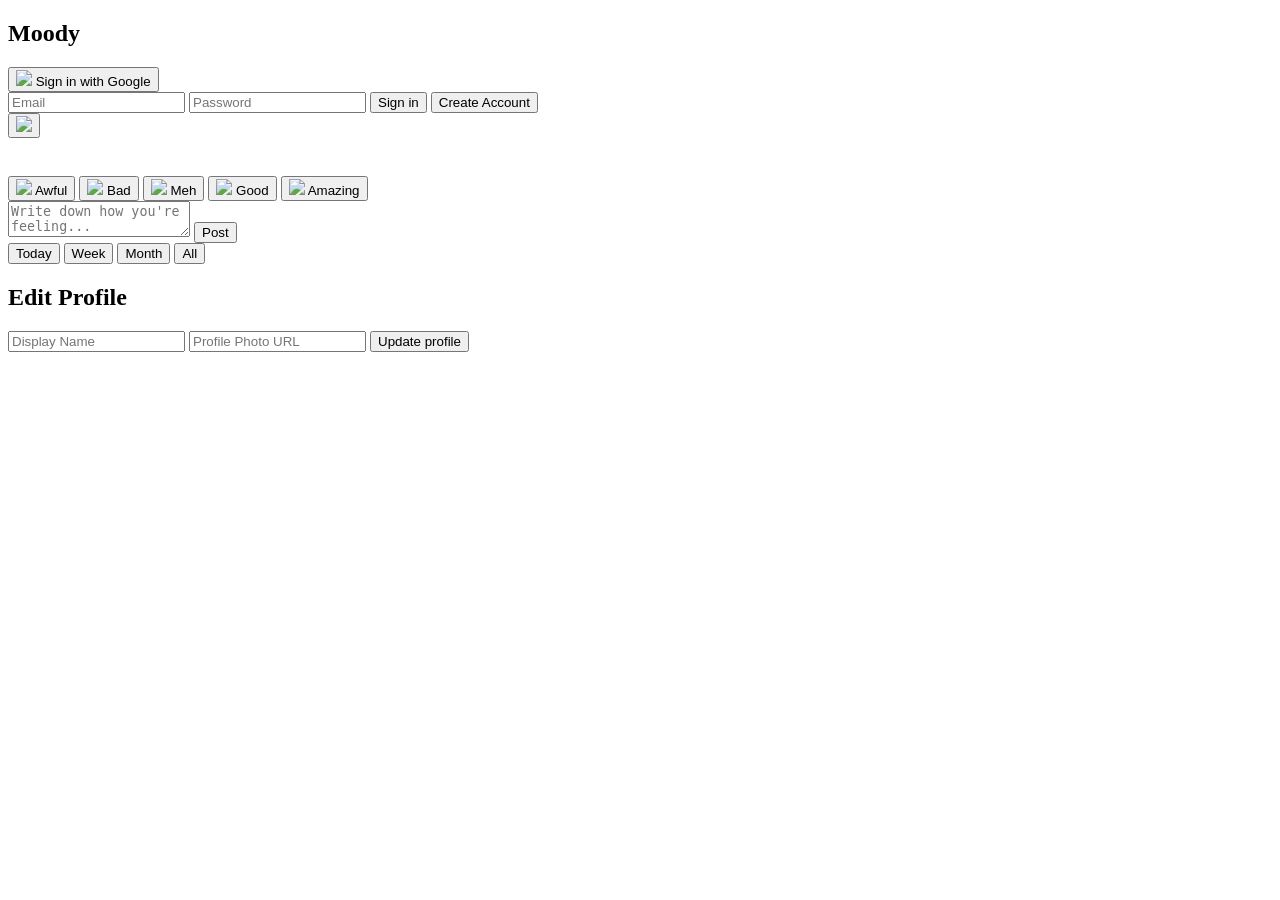
==== index.html @ 92821013 "rename files" ====
<!DOCTYPE html>
<html>
  <head>
    <link
      rel="icon"
      href="data:image/svg+xml,<svg xmlns=%22http://www.w3.org/2000/svg%22 viewBox=%2210 0 100 100%22><text y=%22.90em%22 font-size=%2290%22>🙃</text></svg>"
    />

    <link
      rel="stylesheet"
      href="https://cdnjs.cloudflare.com/ajax/libs/normalize/8.0.1/normalize.css"
    />
    <title>Moody</title>
    <meta name="viewport" content="width=device-width, initial-scale=1" />
    <link rel="preconnect" href="https://fonts.googleapis.com" />
    <link rel="preconnect" href="https://fonts.gstatic.com" crossorigin />
    <link
      href="https://fonts.googleapis.com/css2?family=Cabin:wght@400;500;600;700&family=Calistoga&display=swap"
      rel="stylesheet"
    />
    <link
      rel="icon"
      href="data:image/svg+xml,<svg xmlns=%22http://www.w3.org/2000/svg%22 viewBox=%2210 0 100 100%22><text y=%22.90em%22 font-size=%2290%22>🙃</text></svg>"
    />
    <link rel="stylesheet" href="index.css" />
  </head>

  <body>
    <section id="logged-out-view">
      <div class="container">
        <h1 class="app-title">Moody</h1>

        <div class="provider-buttons">
          <button id="sign-in-with-google-btn" class="provider-btn">
            <img src="assets/providers/google.png" class="google-btn-logo" />
            Sign in with Google
          </button>
        </div>

        <div class="auth-fields-and-buttons">
          <input id="email-input" type="email" placeholder="Email" />
          <input id="password-input" type="password" placeholder="Password" />

          <button id="sign-in-btn" class="primary-btn">Sign in</button>
          <button id="create-account-btn" class="secondary-btn">
            Create Account
          </button>
        </div>
      </div>
    </section>

    <section id="logged-in-view">
      <div class="container">
        <nav>
          <button id="sign-out-btn" class="icon-btn">
            <img src="assets/icons/icon-sign-out.svg" class="icon-img-btn" />
          </button>
        </nav>

        <div class="app-container">
          <div class="user-section">
            <img id="user-profile-picture" />
            <h2 id="user-greeting"></h2>
          </div>

          <div class="mood-emojis">
            <button id="mood-1" class="mood-emoji-btn">
              <img src="assets/emojis/1.png" />
              Awful
            </button>
            <button id="mood-2" class="mood-emoji-btn">
              <img src="assets/emojis/2.png" />
              Bad
            </button>
            <button id="mood-3" class="mood-emoji-btn">
              <img src="assets/emojis/3.png" />
              Meh
            </button>
            <button id="mood-4" class="mood-emoji-btn">
              <img src="assets/emojis/4.png" />
              Good
            </button>
            <button id="mood-5" class="mood-emoji-btn">
              <img src="assets/emojis/5.png" />
              Amazing
            </button>
          </div>
          <div class="post-section">
            <textarea
              id="post-input"
              placeholder="Write down how you're feeling..."
            ></textarea>
            <button id="post-btn" class="primary-btn">Post</button>
            <!-- <button id="fetch-posts-btn" class="secondary-btn">
              Fetch posts
            </button> -->
          </div>
          <div class="filters-and-posts-section">
            <div class="filters-section">
              <button id="today-filter-btn" class="filter-btn">Today</button>
              <button id="week-filter-btn" class="filter-btn">Week</button>
              <button id="month-filter-btn" class="filter-btn">Month</button>
              <button id="all-filter-btn" class="filter-btn">All</button>
            </div>

            <div id="posts" class="posts-section"></div>
          </div>

          <h2>Edit Profile</h2>
          <input
            id="display-name-input"
            type="text"
            placeholder="Display Name"
          />
          <input
            id="photo-url-input"
            type="text"
            placeholder="Profile Photo URL"
          />
          <button id="update-profile-btn" class="primary-btn">
            Update profile
          </button>
        </div>

        <!-- <img src="assets/gifs/jerryandthebird.gif" /> -->
      </div>
    </section>

    <script src="index.js" type="module"></script>
  </body>
</html>
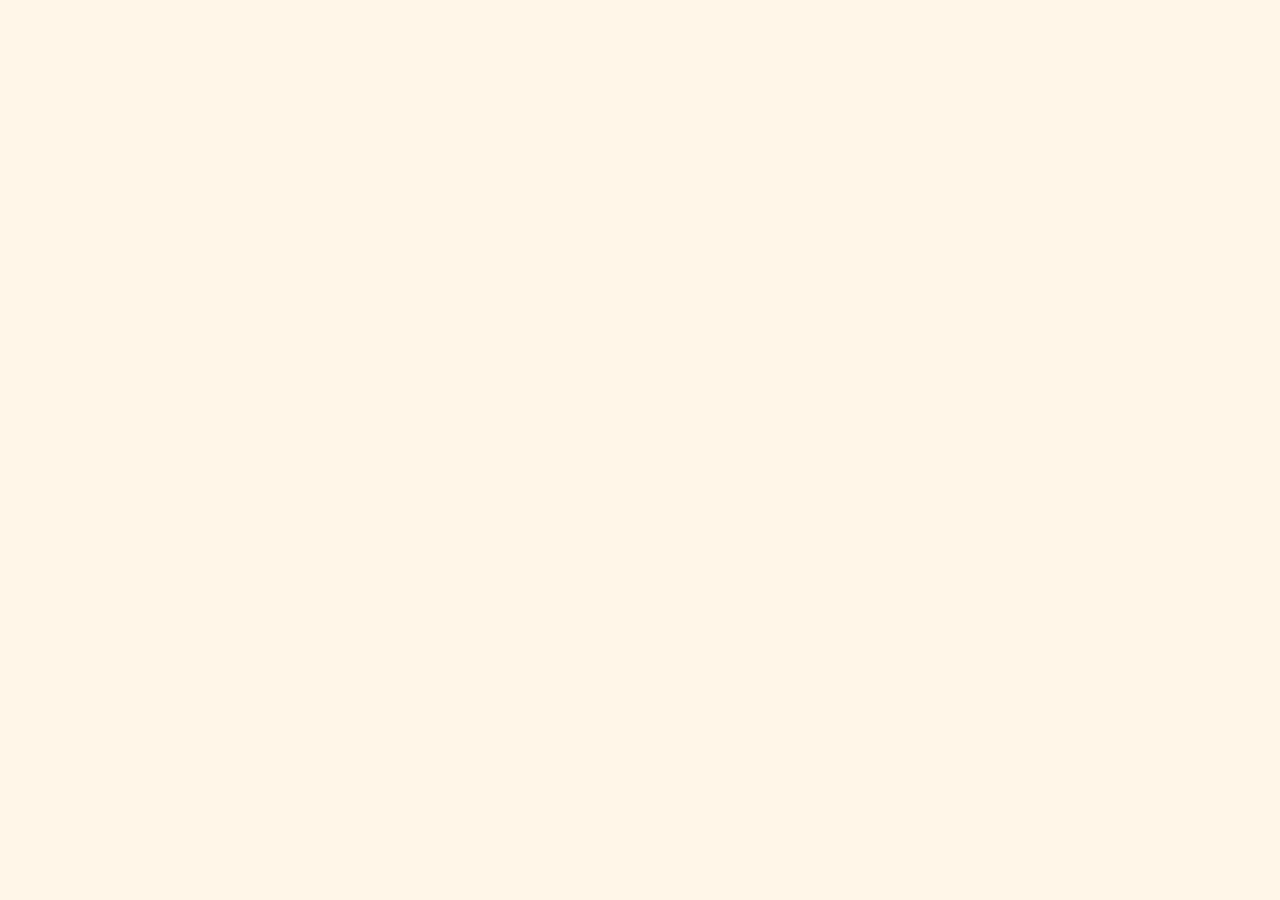
==== commit e8e0545b: "CSS name change" ====
--- a/index.html
+++ b/index.html
@@ -22,7 +22,7 @@
       rel="icon"
       href="data:image/svg+xml,<svg xmlns=%22http://www.w3.org/2000/svg%22 viewBox=%2210 0 100 100%22><text y=%22.90em%22 font-size=%2290%22>🙃</text></svg>"
     />
-    <link rel="stylesheet" href="index.css" />
+    <link rel="stylesheet" href="css.css" />
   </head>
 
   <body>
--- a/css.css
+++ b/css.css
@@ -0,0 +1,398 @@
+:root {
+  --primary-color: #ffde00;
+  --primary-light-color: #ffe769;
+  --secondary-color: #ffe4ba;
+  --secondary-light-color: #fff6e8;
+  --post-color: #62eea8;
+  --delete-color: #ff9f9f;
+  --light-color: #fffefc;
+  --grey-color: #747e79;
+  --dark-color: #000000;
+  --white-color: #fffefc;
+
+  --primary-font: "Cabin", sans-serif;
+  --seconday-font: "Calistoga", sans-serif;
+
+  --border-width: 3px;
+  --element-border-radius: 5px;
+
+  --button-height: 5px;
+
+  --small-button-height: 2px;
+
+  --element-padding: 0.8em;
+
+  --maximum-width: 320px;
+}
+
+html,
+body {
+  margin: 0;
+  padding: 0;
+  font-size: 16px;
+}
+
+body {
+  color: var(--dark-color);
+  background-color: var(--secondary-light-color);
+  font-family: var(--primary-font);
+}
+
+/* === Typography === */
+
+h1,
+h2,
+h3,
+p {
+  margin: 0;
+}
+
+h2,
+h3 {
+  font-weight: 500;
+}
+
+.app-title {
+  font-family: var(--seconday-font);
+  font-size: 2.5em;
+  text-align: center;
+}
+
+/* === Sections === */
+
+section {
+  margin: 3em 0;
+}
+
+.auth-fields-and-buttons {
+  display: flex;
+  flex-direction: column;
+  gap: 1em;
+}
+
+/* === User Section === */
+
+.user-section {
+  display: flex;
+  flex-direction: column;
+  align-items: center;
+  gap: 0.8em;
+}
+
+.user-section img {
+  width: 3.75em;
+  height: 3.75em;
+  border-radius: 100%;
+  border: var(--border-width) solid var(--dark-color);
+  object-fit: cover;
+  object-position: center;
+}
+
+.user-section h2 {
+  font-size: 1.2rem;
+}
+/* === Post Section === */
+.post-section {
+  display: flex;
+  flex-direction: column;
+  gap: 1em;
+}
+
+/* == Post Section - Mood Emojis == */
+
+.mood-emojis {
+  display: flex;
+}
+
+.mood-emoji-btn {
+  display: flex;
+  flex-direction: column;
+  align-items: center;
+  font-size: 0.8em;
+  gap: 0.3em;
+  background-color: transparent;
+  border: 0;
+}
+
+.mood-emoji-btn:hover {
+  transform: scale(1.2);
+}
+
+.mood-emoji-btn img {
+  width: 3.1em;
+  height: 3.1em;
+}
+
+.selected-emoji {
+  transform: scale(1.2);
+  opacity: 1;
+}
+
+.unselected-emoji {
+  transform: scale(1);
+  opacity: 0.5;
+}
+
+/* == Posts Section - Filters == */
+
+.filters-and-posts-section {
+  margin-top: 1em;
+  display: flex;
+  flex-direction: column;
+  gap: 0.6em;
+}
+
+.filters-section {
+  display: flex;
+  gap: 0.4em;
+}
+
+.filter-btn {
+  color: var(--dark-color);
+  font-size: 0.9em;
+  padding: 0.3em;
+  background-color: transparent;
+}
+
+.selected-filter {
+  color: var(--white-color);
+  background-color: var(--dark-color);
+}
+
+/* == Posts Section - Posts == */
+
+.post {
+  display: flex;
+  flex-direction: column;
+  background-color: var(--secondary-color);
+  padding: 0.8em;
+  border-radius: var(--element-border-radius);
+  gap: 0.4em;
+}
+
+/* = Posts Section - Posts - Header = */
+
+.post .header {
+  display: flex;
+  justify-content: space-between;
+  align-items: center;
+}
+
+.post .header h3 {
+  font-size: 1em;
+}
+
+.post .header img {
+  width: 2em;
+  height: 2em;
+}
+
+/* = Posts Section - Posts - Body = */
+
+.post p {
+  font-size: 0.9em;
+  line-height: 1.3em;
+}
+
+/* = Posts Section - Posts - Footer = */
+
+.post .footer {
+  display: flex;
+  align-self: flex-start;
+  gap: 0.4em;
+}
+
+.post .footer button {
+  font-size: 0.9em;
+  padding: 0.2em 0.8em;
+  box-shadow: 0px var(--small-button-height) 0px 0px var(--dark-color);
+  position: relative;
+}
+
+.post .footer button:hover {
+  top: var(--small-button-height);
+  box-shadow: none;
+}
+
+.post .footer .edit-color {
+  background-color: var(--post-color);
+}
+
+.post .footer .delete-color {
+  background-color: var(--delete-color);
+}
+
+/* === Nav === */
+
+nav {
+  margin: 0.6em 0;
+  width: 100%;
+  display: flex;
+  justify-content: flex-end;
+}
+
+/* === Structure === */
+
+.container {
+  max-width: var(--maximum-width);
+  margin: 0 auto;
+  display: flex;
+  flex-direction: column;
+  width: 100%;
+}
+
+#logged-out-view .container {
+  gap: 2em;
+}
+
+.app-container {
+  display: flex;
+  flex-direction: column;
+  gap: 2em;
+}
+
+/* === Common for elements === */
+
+input,
+button,
+textarea {
+  font-family: inherit;
+  padding: var(--element-padding);
+  border-radius: var(--element-border-radius);
+  width: 100%;
+  box-sizing: border-box;
+}
+
+input,
+button {
+  font-size: 1.1em;
+  text-align: center;
+  border: var(--border-width) solid var(--dark-color);
+}
+
+input:focus,
+button:focus,
+textarea:focus {
+  outline: none;
+}
+
+/* === Input fields === */
+
+textarea {
+  font-size: 1em;
+  border: 0;
+  box-shadow: 3px 3px 3px 1px rgba(0, 0, 0, 0.25);
+  resize: none;
+  height: 6em;
+}
+
+textarea::placeholder {
+  /* Chrome, Firefox, Opera, Safari 10.1+ */
+  color: var(--grey-color);
+  opacity: 1; /* Firefox */
+}
+
+textarea:-ms-input-placeholder {
+  /* Internet Explorer 10-11 */
+  color: var(--grey-color);
+}
+
+textarea::-ms-input-placeholder {
+  /* Microsoft Edge */
+  color: var(--grey-color);
+}
+
+input {
+  font-weight: 300;
+}
+
+input::placeholder {
+  /* Chrome, Firefox, Opera, Safari 10.1+ */
+  color: var(--grey-color);
+  opacity: 1; /* Firefox */
+}
+
+input:-ms-input-placeholder {
+  /* Internet Explorer 10-11 */
+  color: var(--grey-color);
+}
+
+input::-ms-input-placeholder {
+  /* Microsoft Edge */
+  color: var(--grey-color);
+}
+
+/* === Buttons === */
+
+button {
+  font-weight: 600;
+  width: 100%;
+}
+
+button:hover {
+  cursor: pointer;
+}
+
+.primary-btn {
+  background-color: var(--primary-color);
+  box-shadow: 0px var(--button-height) 0px 0px var(--dark-color);
+  position: relative;
+}
+
+.primary-btn:hover {
+  top: var(--button-height);
+  box-shadow: none;
+}
+
+.secondary-btn {
+  padding: 0.4em;
+  background-color: transparent;
+}
+
+.secondary-btn:hover {
+  color: var(--light-color);
+  background-color: var(--dark-color);
+}
+
+.provider-btn {
+  color: var(--dark-color);
+  background-color: var(--light-color);
+  display: flex;
+  justify-content: center;
+  align-items: center;
+  gap: 0.5em;
+  border: 0;
+  box-shadow: 3px 3px 3px 1px rgba(0, 0, 0, 0.25);
+}
+
+.provider-btn:hover {
+  transition: all 0.2s ease;
+  box-shadow: 0px 0px 0px 0px rgba(0, 0, 0, 0.25);
+}
+
+.google-btn-logo {
+  width: 1.375em;
+}
+
+.icon-btn {
+  background: none;
+  border: none;
+  cursor: pointer;
+  padding: 0;
+  width: 1.875em;
+}
+
+.icon-img-btn:hover {
+  filter: invert(0.5);
+}
+
+/* === IDs === */
+
+#logged-out-view {
+  display: none;
+}
+
+#logged-in-view {
+  display: none;
+  margin: 0;
+}
